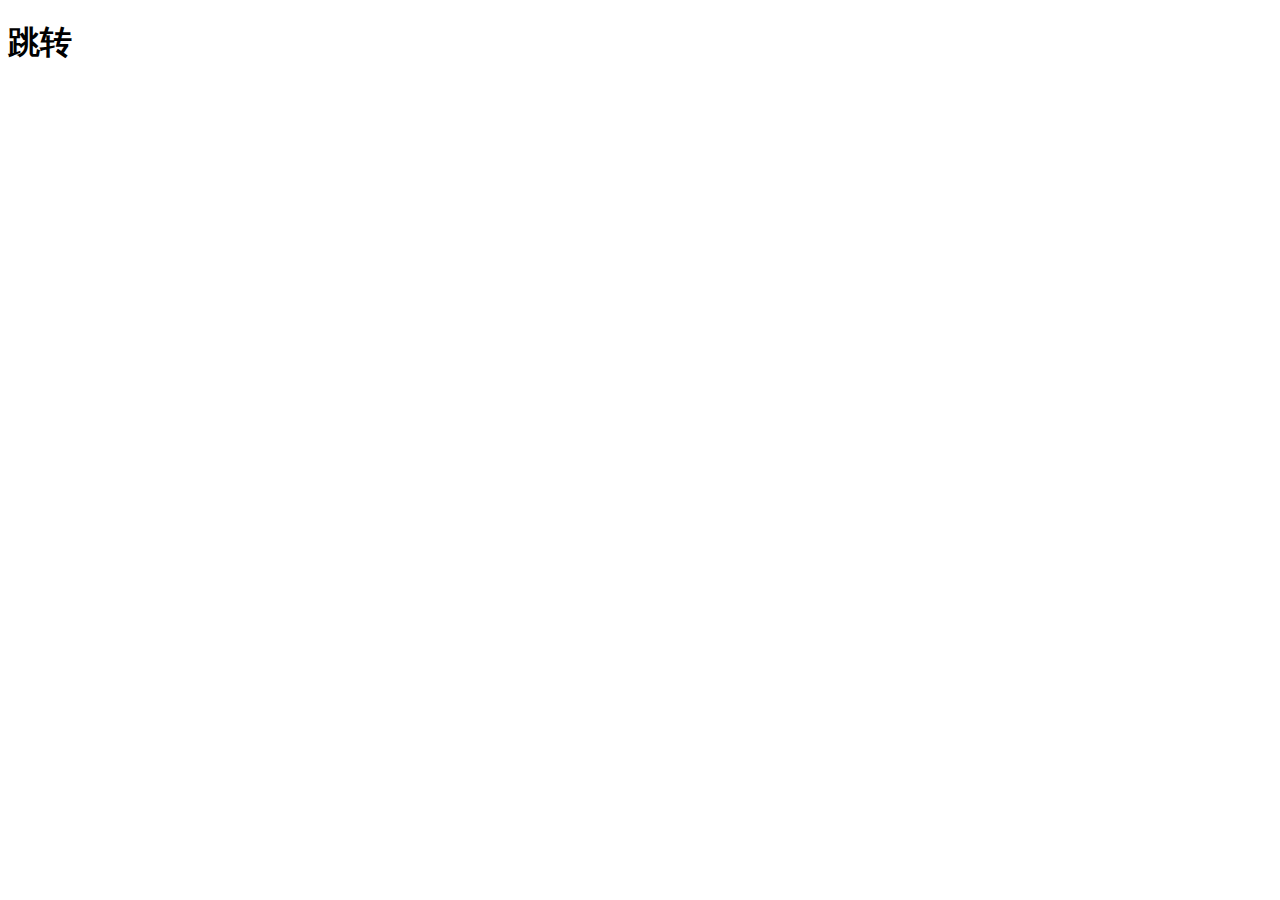
==== index.html @ 06b54f31 "Add files via upload" ====
<!DOCTYPE html>
<html lang="ch-CN">
<head>
    <meta charset="UTF-8">
    <meta name="viewport" content="width=device-width, initial-scale=1.0">
    <title>Document</title>
</head>
<body>
    <h1><a href="./新/主页/index.html"></a>跳转</h1>
</body>
</html>
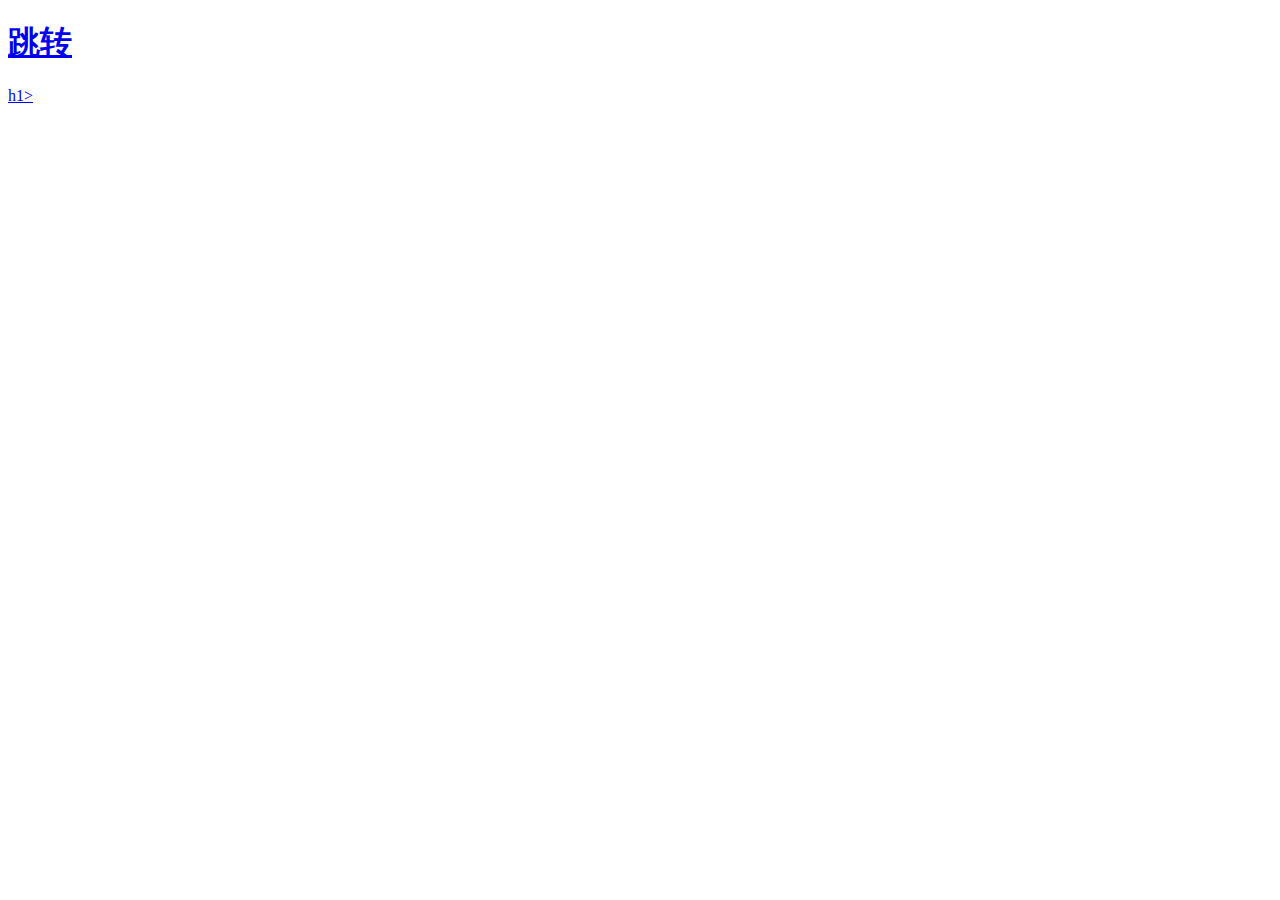
==== commit 3cb9d802: "Update index.html" ====
--- a/index.html
+++ b/index.html
@@ -6,6 +6,6 @@
     <title>Document</title>
 </head>
 <body>
-    <h1><a href="./新/主页/index.html"></a>跳转</h1>
+    <a href="./新/主页/index.html"><h1>跳转</h1>h1></a>
 </body>
-</html>+</html>
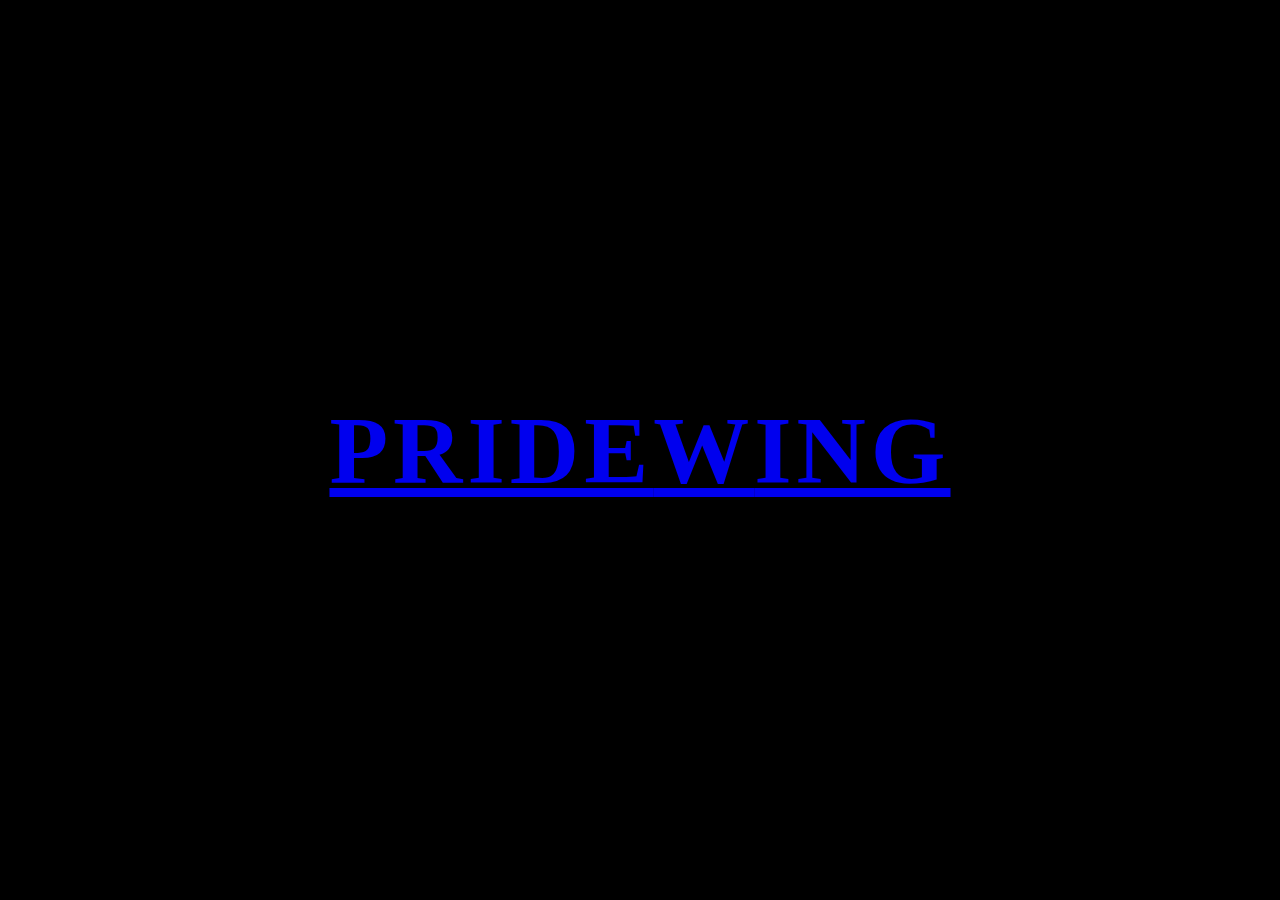
==== commit 17799ae1: "Update index.html" ====
--- a/index.html
+++ b/index.html
@@ -1,11 +1,18 @@
 <!DOCTYPE html>
-<html lang="ch-CN">
+<html>
+
 <head>
-    <meta charset="UTF-8">
-    <meta name="viewport" content="width=device-width, initial-scale=1.0">
-    <title>Document</title>
+    <meta http-equiv="content-type" content="text/html; charset=utf-8">
+    <meta name="viewport" content="width=device-width,initial-scale=1,maximum-scale=1,user-scalable=no">
+
+    <title>Loading</title>
+    <link rel="stylesheet" href="./新/css/41.css">
 </head>
+
 <body>
-    <a href="./新/主页/index.html"><h1>跳转</h1>h1></a>
+    <h2>
+        <a href="../主页/index.html"><span>Pride</span>W<span>ing</span></a>
+    </h2>
 </body>
+
 </html>
--- a/新/css/41.css
+++ b/新/css/41.css
@@ -0,0 +1,46 @@
+*{
+    /* 初始化 取消内外边距 */
+    margin: 0;
+    padding: 0;
+    /* 设置的边框和内边距的值是包含在总宽高内的 */
+    box-sizing: border-box;
+}
+body{
+    /* 弹性布局 水平垂直居中 */
+    display: flex;
+    justify-content: center;
+    align-items: center;
+    /* 100%窗口高度 */
+    height: 100vh;
+    background-color: #000;
+}
+h2{
+    font-size: 96px;
+    color: #222;
+    text-transform: uppercase;
+    letter-spacing: 5px;
+    cursor: pointer;
+}
+h2 span{
+    /* 动画过渡 */
+    transition: 0.5s;
+}
+h2:hover span:nth-child(1){
+    margin-right: 10px;
+}
+h2:hover span:nth-child(1)::after{
+    content: "'";
+}
+h2:hover span:nth-child(2){
+    margin-left: 40px;
+}
+h2:hover span{
+    color: #fff;
+    /* 文字阴影 */
+    text-shadow: 0 0 10px #fff,
+                0 0 20px #fff,
+                0 0 40px #fff,
+                0 0 80px #fff,
+                0 0 120px #fff,
+                0 0 160px #fff;
+}